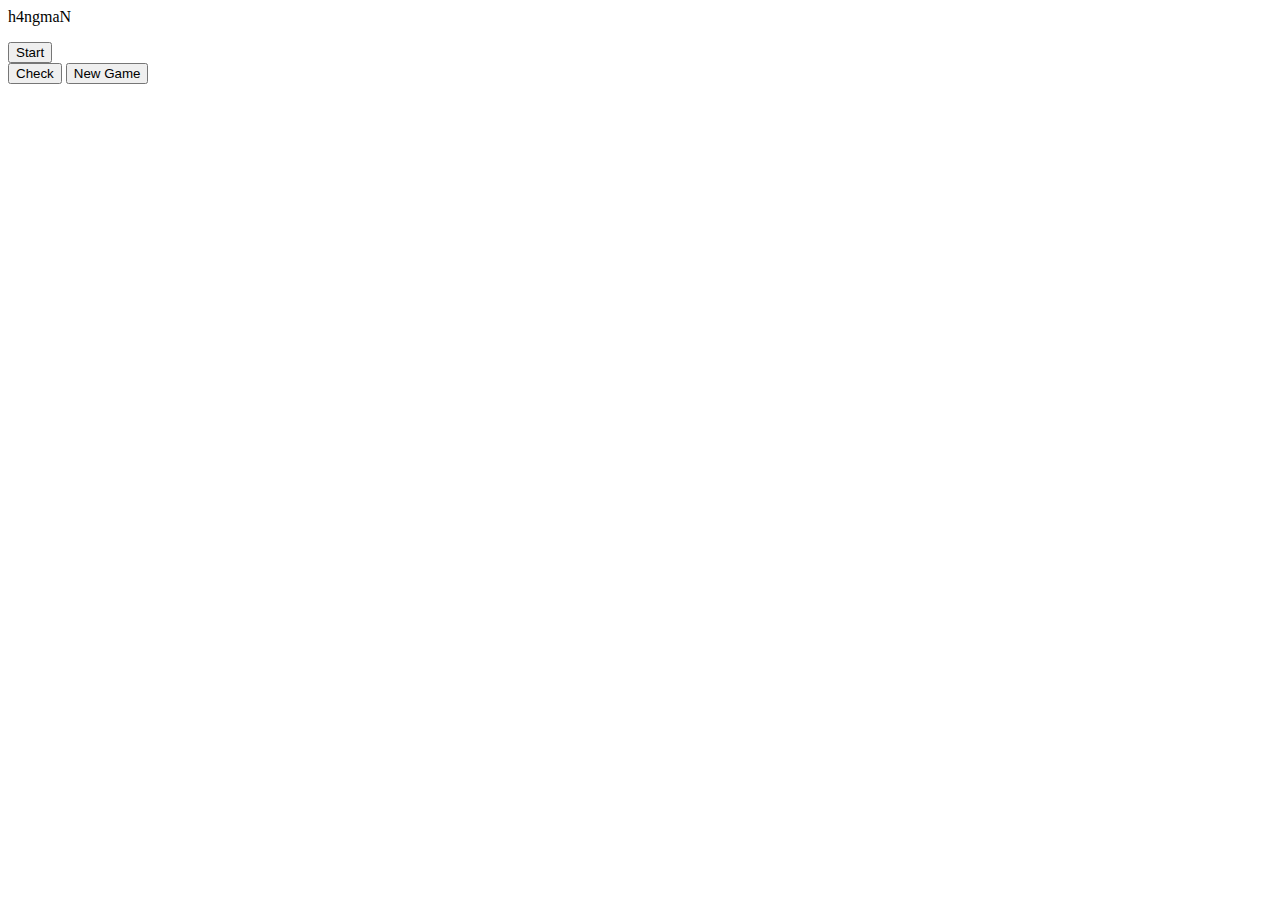
==== index.html @ 3a68f127 "Add files via upload" ====
<html>

<head>
    <title>
        h4ngmaN
    </title>
    <link rel="icon" href="./hangmanLogo.png" type="image/x-icon">
    <link rel="preconnect" href="https://fonts.googleapis.com">
    <link rel="preconnect" href="https://fonts.gstatic.com" crossorigin>
    <link href="https://fonts.googleapis.com/css2?family=Source+Sans+Pro:wght@200;300;600&display=swap"
        rel="stylesheet">
    <link rel="stylesheet" href="style.css">
</head>

<body>
    <div class="container">
        <p onclick="refresh()"id="heading">h4ngmaN</p>
        <button onclick = "gameStarts(this.id)" class="buttons" id="startGame">Start</button>
        <div id="blankSpace"></div>
        <div class="" id="secondButtons">
            <button class="buttons" onclick="checkwords()" id="okay">Check</button>
            <button class="buttons" onclick="refresh()" id="newGame">New Game</button>
        </div>
       
    </div>
    <script src="script.js"></script>
</body>

</html>
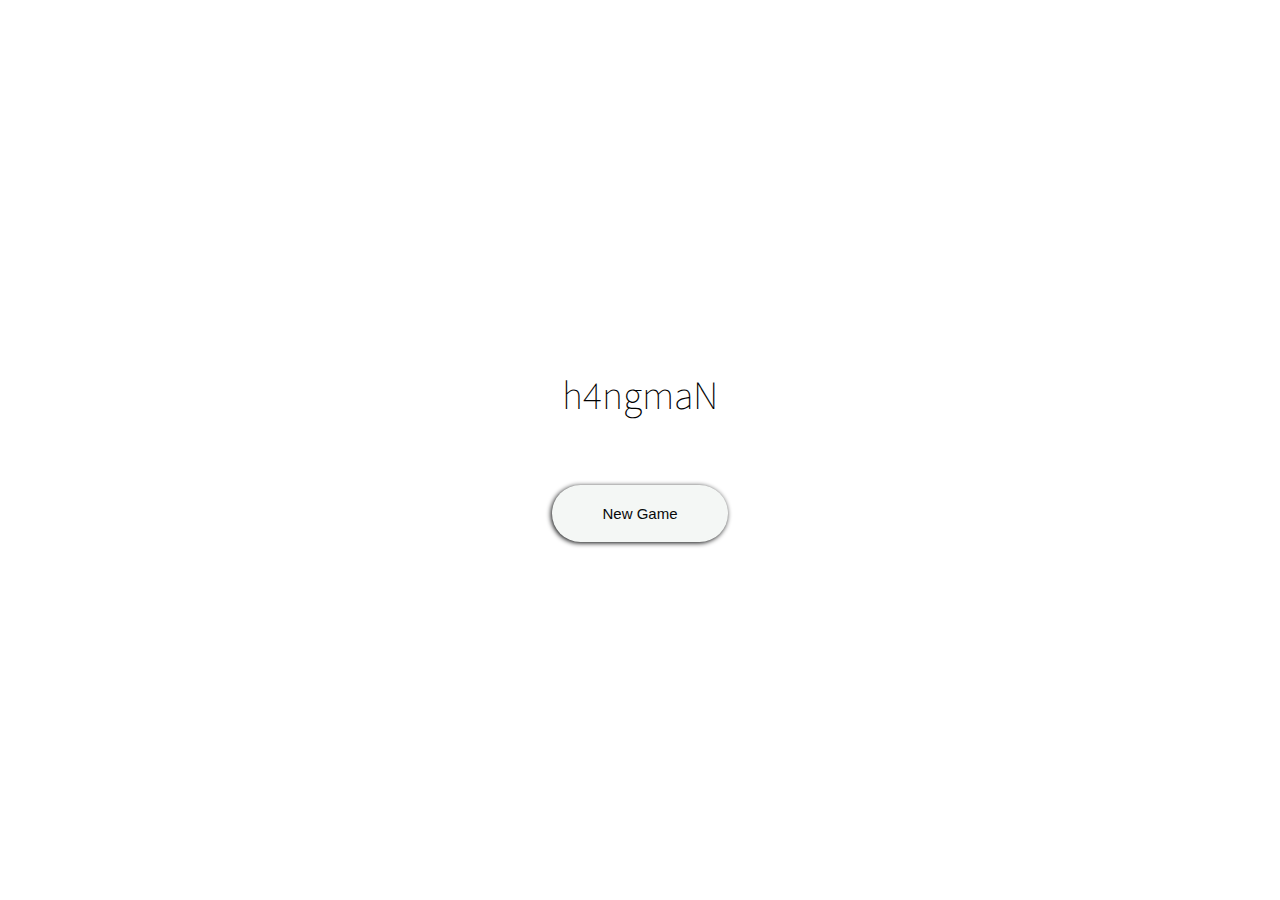
==== commit 3e6adb3d: "New and improved hangman" ====
--- a/index.html
+++ b/index.html
@@ -14,14 +14,19 @@
 
 <body>
     <div class="container">
-        <p onclick="refresh()"id="heading">h4ngmaN</p>
-        <button onclick = "gameStarts(this.id)" class="buttons" id="startGame">Start</button>
-        <div id="blankSpace"></div>
-        <div class="" id="secondButtons">
-            <button class="buttons" onclick="checkwords()" id="okay">Check</button>
-            <button class="buttons" onclick="refresh()" id="newGame">New Game</button>
+        <p id="heading">h4ngmaN</p>
+        <button onclick="newGame()" id="newGame" class="buttons">New Game</button>
+
+        <div id="inputs">
         </div>
-       
+
+        <div id="secondButtons">
+            <button class="buttons" onclick="resetFields()" id="resetFields">Reset</button>
+            <button class="buttons" onclick="gaveUp()" id="resetFields">Give up</button>
+            <button class="buttons" onclick="checkWords()" id="checkWords">Check</button>
+            <button class="buttons" onclick="refresh()" id="refresh">New Game</button>
+        </div>
+
     </div>
     <script src="script.js"></script>
 </body>
--- a/style.css
+++ b/style.css
@@ -0,0 +1,80 @@
+
+body{
+    padding: none;
+    font-family: 'Source Sans Pro', sans-serif;
+}
+
+.container{
+    margin: auto 20px;
+    height: 97vh;
+    display: flex;
+    flex-direction: column;
+    align-items: center;
+    justify-content: center;
+}
+
+.border{
+    border: 1px dashed rgb(132, 132, 172);
+}
+
+#heading{
+    font-size: 40px;
+    font-weight: lighter;
+}
+
+.buttons{
+    padding: 20px 50px;
+    margin:20px;
+    border-radius: 40px;
+    border: none;
+    font-size: 15px;
+    font-weight: lighter;
+    box-shadow: -1px 1px 5px #08090a;
+    background-color: #F4F7F5;
+    color: #08090a ;
+    transition: 0.1s;
+    cursor: pointer;
+   
+}
+.buttons:hover{
+    transform: scale(1.1);
+}
+.buttons:active{
+    transform: scale(0.9);
+    box-shadow: 1px -1px 5px #08090a;
+}
+
+#secondButtons{
+    display: none;
+    justify-content: space-around;
+    margin-top: 40px;
+}
+
+/* #newGame, #okay{
+    display: none;
+} */
+
+#blankSpace{
+    display: none;
+    font-size: 30px;
+    font-weight: lighter;
+
+}
+#inputs{
+    display: none;
+    border: none;
+    width: fit-content;
+    justify-content: space-around;
+}
+.inputBox{
+    width:40px;
+    aspect-ratio: 1/1;
+    text-align: center;
+    border:none;
+    border-radius: 5px;
+    border-bottom: 1px solid #08090a;
+    background-color: #F4F7F5;
+    margin: 20px 10px;
+    transition: 0.1s;
+}
+ 